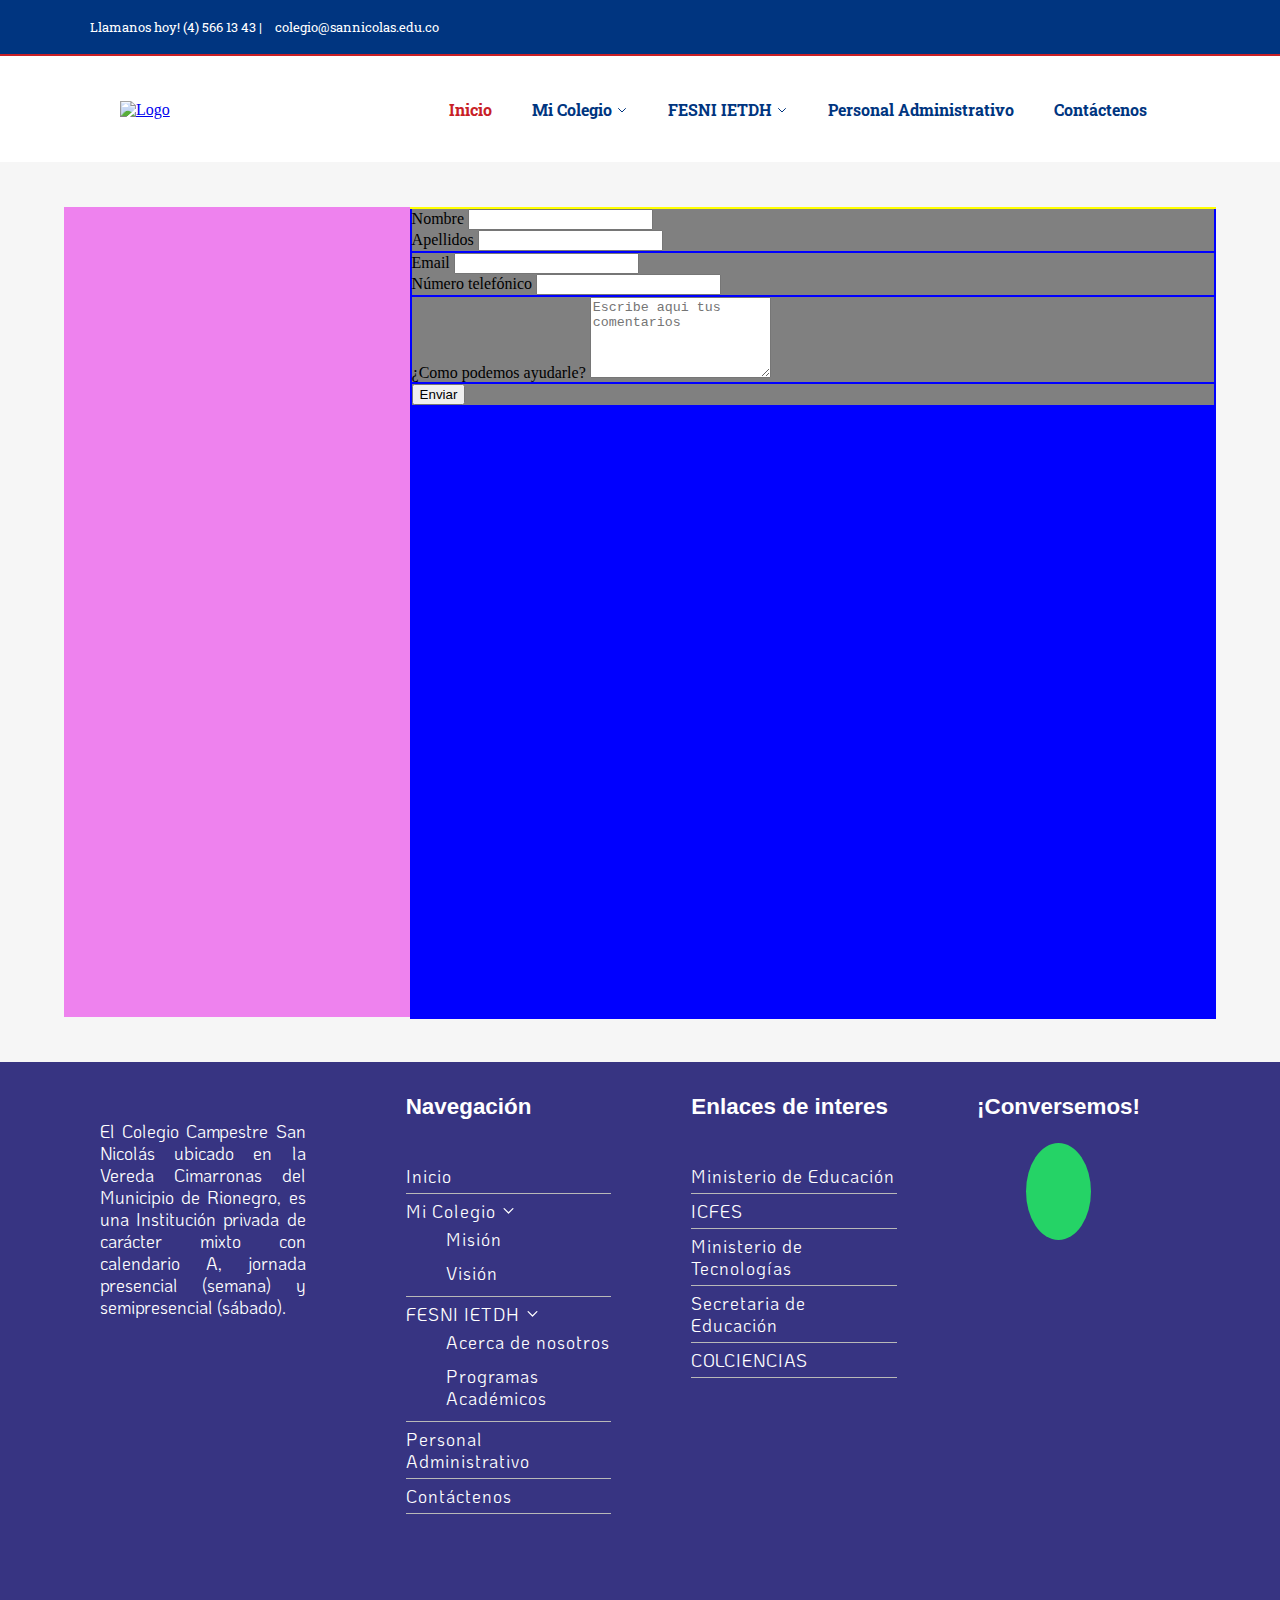
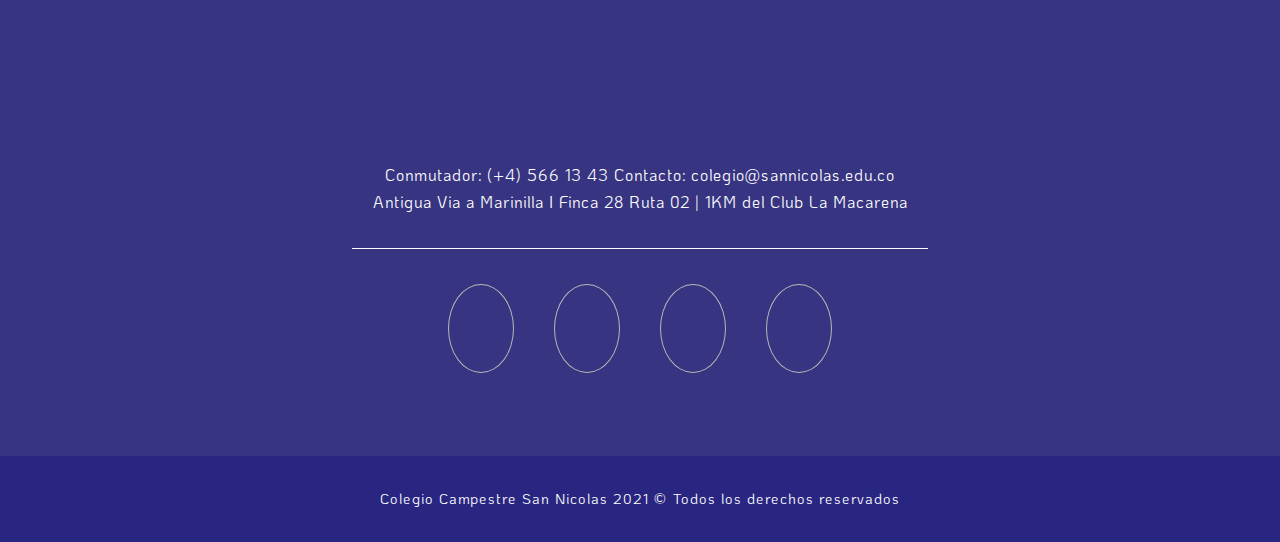
==== contactenos.html @ 9e11dda8 "Contactenos" ====
<!DOCTYPE html>
<html lang="es">
<head>
    <meta charset="UTF-8">
    <meta http-equiv="X-UA-Compatible" content="IE=edge">
    <meta name="viewport" content="width=device-width, initial-scale=1.0">
    <title>Colegio Campestre San Nicolás</title>
    <script src="https://kit.fontawesome.com/d7d2092f75.js" crossorigin="anonymous"></script>
    <link rel="stylesheet" href="CSS/header.css">
    <link rel="stylesheet" href="CSS/main-contactenos.css">
    <link rel="stylesheet" href="CSS/footer.css">
</head>
<body>
    
    <header class="Horizontal">
       <div class="container">
           <div class="row-1">
                <p><i class="fas fa-phone-alt"></i>Llamanos hoy!  (4) 566 13 43 | <i class="far fa-envelope"></i> colegio@sannicolas.edu.co</p>
                <ul>
                    <li><a href="https://www.facebook.com/institucionsannicolas/" target="_blank" class="facebook"><i class="fab fa-facebook-f"></i></a></li>
                    <li><a href="https://twitter.com/Fesni1" target="_blank" class="twitter"><i class="fab fa-twitter"></i></a></li>
                    <li><a href="https://www.instagram.com/institucionsannicolas/?hl=es" target="_blank" class="instagram"><i class="fab fa-instagram"></i></a></li>
                    <li><a href="https://www.youtube.com/channel/UCjdk885APDBsh_NfohokQCQ" target="_blank" class="youtube"><i class="fab fa-youtube"></i></a></li>
                </ul>
           </div>


            <div class="row-2">
                 <div class="logo">
                   <a href="index.html"><img src="img/Logo.png" alt="Logo"></a>
                 </div>
                    <nav>
                        <ul>
                            <li><a href="index.html">Inicio</a></li>

                            <li><a href="#">Mi Colegio <svg xmlns="http://www.w3.org/2000/svg" class="h-6 w-6" fill="none" viewBox="0 0 24 24" stroke="currentColor">
                                <path stroke-linecap="round" stroke-linejoin="round" stroke-width="2" d="M19 9l-7 7-7-7" />
                              </svg></a>
                              <ul>
                                  <li><a href="mision.html">Misión</a></li>
                                  <li><a href="vision.html">Visión</a></li>
                              </ul>
                            </li>

                            <li><a href="#">FESNI IETDH <svg xmlns="http://www.w3.org/2000/svg" class="h-6 w-6" fill="none" viewBox="0 0 24 24" stroke="currentColor">
                                <path stroke-linecap="round" stroke-linejoin="round" stroke-width="2" d="M19 9l-7 7-7-7" />
                              </svg></a>
                              <ul>
                                <li><a href="">Acerca de nosotros</a></li>
                                <li><a href="">Programas Académicos</a></li>
                            </ul>
                            </li>

                            <li><a href="gobierno escolar.html">Personal Administrativo</a></li>

                            <li><a href="contactenos.html">Contáctenos</a></li>
                        </ul>
    
                    </nav>
            </div>

        </div>
        
    </header>

    <header class="Responsive">
        <div class="row1">
           <p>Llamanos hoy! (4) 566 13 43 | colegio@sannicolas.edu.co</p>
        </div>
        <div class="row2">
            <span class="nav-bar" id="btnMenu"> <i class=" fas fa-bars"></i></span>
            <div class="logo">
                <a href="index.html"><img src="img/Logo.png" alt="Logo"></a>
            </div>

        </div>
        <nav>
          <ul class="menu" id="menu">
              <li><a href="index.html" class="menu__link"> <b>Inicio</b></a></li>
              <li>
                  <a href="#" class="menu__link submenu-btn"><b>Mi Colegio </b> <i class="fas fa-chevron-down"></i> </a>
                  <ul class="submenu"> 
                    <li><a href="vision.html" class="menu__link">Misión</a></li>
                    <li><a href="" class="menu__link">Visión</a></li>
                  </ul>
                </li>
              <li>
                  <a href="#" class="menu__link submenu-btn"> <b>FESNI IETDH </b><i class="fas fa-chevron-down"></i></a>
                  <ul class="submenu"> 
                    <li><a href="" class="menu__link">Acerca de nosotros</a></li>
                    <li><a href="" class="menu__link">Programas Académicos</a></li>
                  </ul>
                </li>
              <li><a href="gobierno escolar.html" class="menu__link"><b>Personal Administrativo</b> </a></li>
              <li><a href="contactenos.html" class="menu__link"> <b>Contáctenos</b></a></li>

          </ul>
        </nav>
        <script src="menu.js"></script>

    </header>

    <main>
        <div class="container">
            <div class="row">
                <div class="col-1">
                  <img src="img/contactenos.jpg" alt="">
                </div>

                <div class="col-2">
                  <form action="#">
                      <div class="form">
                        <div class="datos-1">
                        <label for="nombre">Nombre</label>
                        <input type="text">
                         </div>

                       <div class="datos-1">
                        <label for="apellidos">Apellidos</label>
                        <input type="text">
                      </div>

                      </div>

                       <div class="form">
                         <div class="datos-1">
                            <label for="email">Email</label>
                            <input type="text">
                           </div>
    
                          <div class="datos-1">
                            <label for="numeroTelefonico">Número telefónico</label>
                            <input type="text">
                           </div>
                       </div>

                          <div class="form">
                            <label for="comentarios">¿Como podemos ayudarle?</label>
                            <textarea id="comentarios" cols="20" rows="5" placeholder="Escribe aqui tus comentarios"></textarea>
                           </div>

                          <div class="form">
                            <button>Enviar</button>
                          </div>
                    </form>
               </div>

            </div>

        </div>
    </main>

 
    <footer>
        <div class="container">
            <div class="row-1">
                <div class="enlaces">
                    <div class="col-1">
                      <img src="img/Logo.png" alt="">
                      <div class="parrafo">
                          <p>El Colegio Campestre San Nicolás ubicado en la Vereda Cimarronas del Municipio de Rionegro, es una Institución privada de carácter mixto con calendario A, jornada presencial (semana) y semipresencial (sábado).</p>

                      </div>
                    </div>
                    <div class="col-2">
                        <h3>Navegación</h3>
                        <ul>
                            <li><a href="index.html">Inicio</a></li>
                            <li><a href="#">Mi Colegio <svg xmlns="http://www.w3.org/2000/svg" class="h-6 w-6" fill="none" viewBox="0 0 24 24" stroke="currentColor">
                                <path stroke-linecap="round" stroke-linejoin="round" stroke-width="2" d="M19 9l-7 7-7-7" />
                              </svg></a>
                              <ul>
                                  <li><a href="mision.html">Misión</a></li>
                                  <li><a href="vision.html">Visión</a></li>
                              </ul>
                            </li>
        
                            <li><a href="#">FESNI IETDH <svg xmlns="http://www.w3.org/2000/svg" class="h-6 w-6" fill="none" viewBox="0 0 24 24" stroke="currentColor">
                                <path stroke-linecap="round" stroke-linejoin="round" stroke-width="2" d="M19 9l-7 7-7-7" />
                              </svg></a>
                              <ul>
                                <li><a href="">Acerca de nosotros</a></li>
                                <li><a href="">Programas Académicos</a></li>
                            </ul>
                            </li>
        
                            <li><a href="gobierno escolar.html">Personal Administrativo</a></li>
        
                            <li><a href="contactenos.html">Contáctenos</a></li>
                        </ul>
                    </div>
        
                    <div class="col-3">
                        <h3>Enlaces de interes</h3>
                        <ul>
                            <li><a href="https://www.mineducacion.gov.co/portal/" target="_blank">Ministerio de Educación</a></li>
                            <li><a href="https://www.icfes.gov.co/" target="_blank">ICFES</a></li>
                            <li><a href="https://www.mintic.gov.co/" target="_blank">Ministerio de Tecnologías</a></li>
                            <li><a href="http://www.seeduca.gov.co/" target="_blank">Secretaria de Educación</a></li>
                            <li><a href="https://minciencias.gov.co/" target="_blank">COLCIENCIAS</li><a></li>
        
                        </ul>
                    </div>
                    
                    <div class="col-4">
                        <h3>¡Conversemos!</h3>
                        <a href="https://api.whatsapp.com/send/?phone=573205507236&text=Hola%2C+me+gustar%C3%ADa+ponerme+en+contacto+con+ustedes&app_absent=0" target="_blank">
                            <div class="icono">
                                <i class="fab fa-whatsapp"></i>
                            </div>
                        </a>
                    </div>
                </div>
                <div class="direccion">
                    <p>Conmutador: (+4) 566 13 43 Contacto: colegio@sannicolas.edu.co</p>
                    <p>Antigua Via a Marinilla I Finca 28 Ruta 02 | 1KM del Club La Macarena</p>
                    <div class="linea"></div>
                    <div class="iconos">
                        <div class="icono">
                            <a href="https://www.facebook.com/institucionsannicolas/" target="_blank" class="facebook"><i class="fab fa-facebook-f"></i></a>
                        </div>
                        <div class="icono">
                            <a href="https://twitter.com/Fesni1" target="_blank" class="twitter"><i class="fab fa-twitter"></i></a>
                        </div>
                        <div class="icono">
                            <a href="https://www.instagram.com/institucionsannicolas/?hl=es" target="_blank" class="instagram"><i class="fab fa-instagram"></i></a>
                        </div>
                        <div class="icono">
                            <a href="https://www.youtube.com/channel/UCjdk885APDBsh_NfohokQCQ" target="_blank" class="youtube"><i class="fab fa-youtube"></i></a>
                        </div>
                    </div>
                </div>
            </div>

            <div class="row-2">
              <p>Colegio Campestre San Nicolas 2021 © Todos los derechos reservados</p>
            </div>
        </div>
    </footer>
---- CSS/header.css ----
@import url('https://fonts.googleapis.com/css2?family=Roboto+Slab:wght@300&display=swap');

/* Inicio menu horizontal*/

body,header{
    margin: 0px;
    padding: 0px;
}


header .container{
    width: 100%;
    height: 18vh;
}

header .container .row-1{
    width: 100%;
    height: 6vh;
    background-color: rgb(0, 53, 128);
    display: flex;
    align-items: center;
    justify-content: space-between;
}

header .container .row-1 p i {
   color: rgb(200, 32, 38);
   margin: 0px 5px;
   font-weight: 700;
}

header .container .row-1 p{
    margin-left: 80px;
    color: #fff;
    font-family: 'Roboto Slab', serif;
    font-size: 0.8rem;
}

header .container .row-1 ul{
    width: 20%;
    height: 100%;
    display: flex;
    justify-content: center;
    align-items: center;
    list-style: none;
    padding-left: 0px;
}

header .container .row-1 ul li{
    padding: 10px;
    transition: .2s;
}

header .container .row-1 ul li:hover{
    transform: translateY(-3px) scale(1.05);
}

header .container .row-1 ul li a{
    color: #fff;
    font-size: 1.2rem;
}

header .container .row-1 ul li .facebook:hover{
    color: #0071bc;
}

header .container .row-1 ul li .twitter:hover{
     color: #00acee;
 }

 header .container .row-1 ul li .instagram:hover{
     color: #FCAF45;
 }

 header .container .row-1 ul li .youtube:hover{
     color: #c4302b;
 }

header .container .row-2{
    width: 100%;
    height: 12vh;
    display: flex;
    background-color: #FFF;
    border-top: 2px solid rgb(200, 32, 38);
}

header .container .row-2 .logo{
    width: 12%;
    height: 100%;
    display: flex;
    align-items: center;
    margin-left: 120px;
}

header .container .row-2 .logo a{
   text-align: center;
}

header .container .row-2 img{
   width: 80%;
}

header .container .row-2 nav{
    width: 83%;
    height: 100%;
    display: flex;
    justify-content: center;
    align-items: center;
}

header .container .row-2 nav ul{
    padding: 0px;
    margin-left: 50px;  
}


header .container .row-2 nav ul li{
   float: left;
   list-style: none;
   position: relative;
}

header .container .row-2 nav > ul > li:nth-child(1) a{
  color: rgb(200, 32, 38);
}

header .container .row-2 nav ul li a{
    display: block;
    text-decoration: none;
    font-family: 'Roboto Slab', serif;
    color: rgb(0, 53, 128);
    font-weight: 700;
    line-height: 8vh;
    padding: 0px 20px;
    transition: all 0.3s;
}


header .container .row-2 nav  ul li a:hover{
    color: rgb(200, 32, 38);
}

header .container .row-2 nav ul li a svg{
   width: 12px;
   height: 12px;
}

header .container .row-2 nav ul li ul{
    display: none;
    position: absolute;
    background-color: rgb(0, 53, 128);
}

header .container .row-2 nav ul li ul li{
  width: 100%;
}


header .container .row-2 nav ul li:hover ul{
   display: block;
   border-top: 2px solid rgb(200, 32, 38);
}

header .container .row-2 nav ul li ul li a{
    padding: 0.9rem 2rem;
    line-height: unset;
    white-space: nowrap;
    color: rgb(216, 206, 206);
}

@media(max-width: 1920px){
    .Responsive{
        display: none;
    }
}

/* Fin menu horizontal*/


/* Iinicio menu responsive */

@media(max-width: 768px){
    .Horizontal{
        display: none;
    }

    .Responsive {
        display: block;
    }

    .Responsive .row1 {
        width: 100%;
        height: 5vh;
        display: flex;
        justify-content: center;
        align-items: center;
        background-color: rgb(0, 53, 128);
    }

    .Responsive .row1 p {
        color: #fff;
        font-family: 'Roboto Slab', serif;
        font-size: 0.9rem;
    }

    .Responsive .row2 {
        width: 100%;
        height: 15vh;
        display: flex;
        justify-content: space-between;
        align-items: center;
        background-color: #FFF;
    }

    .Responsive .row2 .nav-bar{
      font-size: 1.8em;
      margin-left: 20px;
      cursor: pointer;
     }

    .Responsive .row2 .logo{
        width: 20%;
        height: 100%;
        display: flex;
        justify-content: center;
        align-items: center;
        margin-right: 10px;
     }

    .Responsive .row2 .logo img {
       width: 90%;
    }

    .menu, .submenu{
        list-style: none;
        padding: 0px;
        margin: 0px;
    }

    .menu{
        background: rgba(0, 53, 128,0.9);
        width: 100%;
        margin-left: -100%;
        transition: all 0.5s;
        position: absolute;
        z-index: 100;
    }

    .menu > li >.menu__link{
        letter-spacing: 1px;
    }

    .menu__link{
        display: block;
        padding: 10px;
        color: #fff;
        text-decoration: none;
        font-size: 1.2em;
        font-family: 'Roboto Slab', serif;
    }

    .submenu .menu__link{
        padding-left: 50px;
    }

    .mostrar{
        margin-left: 0;
    }

}

@media(max-width: 480px){
    .Responsive .row2 .logo{
        width: 32%;
     }

}

/* Fin menu responsive */
---- CSS/main-contactenos.css ----
body,main{
    margin: 0px;
    padding: 0px;
}

main .container{
    width: 100%;
    height: 100vh;
    display: flex;
    justify-content: center;
    align-items: center;
    background-color: rgba(245, 245, 245, 0.9);
}

main .container .row{
    width: 90%;
    height: 90%;
    background-color: violet;
    display: flex;
    align-items: center;
}

main .container .row .col-1{
    width: 30%;
    height: 100%;
    display: flex;
    justify-content: center;
    align-items: center;
}

main .container .row .col-1 img{
    width: 100%;
    border-radius: 10px;
}

main .container .row .col-2{
    width: 70%;
    height: 100%;
    background-color: yellow;
}

main .container .row .col-2 form{
    width: 100%;
    height: 100%;
    background-color: blue;
}

main .container .row .col-2 form .form{
    background-color: grey;
    margin: 2px;
  }
---- CSS/footer.css ----
@import url('https://fonts.googleapis.com/css2?family=KoHo&display=swap');
footer{
    margin: 0px;
    padding: 0px;
}

footer .container{
    width: 100%;
    height: 120vh;
    display: flex;
    flex-direction: column;
}

footer .container .row-1{
    width: 100%;
    height: 92%;
    display: flex;
    flex-direction: column;
    justify-content: center;
    align-items: center;
    background-color: rgb(55,52,130);
}

footer .container .row-1 .enlaces{
   width: 100%;
   height: 70%;
   display: flex;
   flex-direction:row;
}

footer .container .row-1 .enlaces .col-1{
   width: 40%;
   height: 70%;
   display: flex;
   flex-direction: column;
   align-items: center;
   margin: 30px 60px 30px 100px;
 }

 footer .container .row-1 .enlaces img{
     width: 80%;
     margin: 0 auto;
  }

  footer .container .row-1 .enlaces p{
    width: 100%;
    font-family: 'KoHo', sans-serif;
    color: #fff;
    font-size: 1.1rem;
    text-align: justify;
  }

  footer .container .row-1 .enlaces .col-2{
      width: 40%;
      height: 100%;
      display: flex;
      flex-direction: column;
      align-items: left;
      margin: 0px 40px;
    }

  footer .container .row-1 .enlaces .col-2 h3{
      color: #fff;
      font-family: 'Montserrat', sans-serif;
      font-size: 1.4rem;
   }

   footer .container .row-1 .enlaces .col-2 > ul{
       width: 100%;
       box-sizing: border-box;
       padding-left: 0px;
   }

   footer .container .row-1 .enlaces .col-2 ul li{
       list-style: none;
       padding: 6px 0px;
   }



   footer .container .row-1 .enlaces .col-2 > ul> li{
     border-bottom: 0.1rem solid rgb(184, 184, 184);
     text-align: left;
   }


   footer .container .row-1 .enlaces .col-2 ul li a{
    text-decoration: none;
    font-family: 'KoHo', sans-serif;
    color: #fff;
    font-size: 1.1rem;
    letter-spacing: 1px;
    text-align: left;
   }


   footer .container .row-1 .enlaces .col-2 ul li a svg{
       width: 15px;
    }


    footer .container .row-1 .enlaces .col-3{
        width: 40%;
        display: flex;
        flex-direction: column;
        align-items: left;
        margin: 0px 40px;
     }

     footer .container .row-1 .enlaces .col-3 h3{
        color: #fff;
        font-family: 'Montserrat', sans-serif;
        font-size: 1.4rem;
     }

     footer .container .row-1 .enlaces .col-3 ul{
        box-sizing: border-box;
        width: 100%;
        padding-left: 0px;
     }

     footer .container .row-1 .enlaces .col-3 ul li{
        list-style: none;
        border-bottom: 0.1rem solid rgb(184, 184, 184);
        padding: 6px 0px;
     }

     footer .container .row-1 .enlaces .col-3 ul li a{
        text-decoration: none;
        font-family: 'KoHo', sans-serif;
        color: #fff;
        font-size: 1.1rem;
        letter-spacing: 1px;
        text-align: left;
     }

     footer .container .row-1 .enlaces .col-4{
       width: 15%;
       margin: 0px 140px 0px 40px;
     }

     footer .container .row-1 .enlaces .col-4 h3{
        color: #fff;
        font-family: 'Montserrat', sans-serif;
        font-size: 1.4rem;
      }

      footer .container .row-1 .enlaces .col-4 a{
        background-color: #fff;
        text-decoration: none;
      }

      footer .container .row-1 .enlaces .col-4 a .icono{
          background-color: #25D366;
          width: 40%;
          height: 14%;
          border-radius: 100%;
          margin: auto;
          display: flex;
          justify-content: center;
          align-items: center;
      }

      footer .container .row-1 .enlaces .col-4 a .icono i{
        font-size: 2.5rem;
        color: #fff;
      }

      
     footer .container .row-1 .direccion{
         width: 100%;
         height:30%;
         display: flex;
         flex-direction: column;
         align-items: center;
         margin-top: -20px;
     }


     footer .container .row-1 .direccion p{
        font-family: 'KoHo', sans-serif;
        color: #fff;
        font-size: 1rem;
        letter-spacing: 1px;
    }

    footer .container .row-1 .direccion p:nth-child(2){
        margin-top: -10px;
    }

    footer .container .row-1 .direccion .linea{
        border-bottom: 1px solid #fff;
        width: 45%;
        margin: 20px 0px; 
    }

    footer .container .row-1 .direccion .iconos{
      width: 50%;
      height: 40%;
      display: flex;
      justify-content: center;
      align-items: center;
    }


    footer .container .row-1 .direccion .iconos .icono{
       width: 10%;
       height: 73%;
       margin: 20px;
       background-color: transparent;
       border: 1px solid rgb(184, 184, 184);
       border-radius: 100%;
       display: flex;
       justify-content: center;
       align-items: center;
       transition: all 0.3s;
      }

      footer .container .row-1 .direccion .iconos .icono:nth-child(1):hover{
        background-color: #0071bc;
        border: 1px solid #0071bc;;
       }

       footer .container .row-1 .direccion .iconos .icono:nth-child(2):hover{
        background-color: #00acee;
        border: 1px solid #00acee;
       }

       footer .container .row-1 .direccion .iconos .icono:nth-child(3):hover{
        background-color: #FCAF45;
        border: 1px solid #FCAF45;
       }

       footer .container .row-1 .direccion .iconos .icono:nth-child(4):hover{
        background-color: #c4302b;
        border: 1px solid #c4302b;
       }

      
    footer .container .row-1 .direccion .iconos .icono a{
        text-decoration: none;
       }

    footer .container .row-1 .direccion .iconos .icono a i{
      color: #fff;
      font-size: 2rem;
     }

     footer .container .row-2 {
         width: 100%;
         height: 8%;
         display: flex;
         align-items: center;
         justify-content: center;
         background-color: rgb(41,38,129);
    }

       footer .container .row-2 p {
        font-family: 'KoHo', sans-serif;
        color: #fff;
        font-size: 0.9rem;
        letter-spacing: 1px;
      }


      @media(max-width: 768px){
        footer .container{
          height: 150vh;
      }

      footer .container .row-1 .enlaces .col-1{
        margin: 30px 10px 30px 40px;
      }

      footer .container .row-1 .enlaces .col-2{
        margin: 0px 30px;
      }

      footer .container .row-1 .enlaces .col-3{
        margin: 0px 30px;
      }

      footer .container .row-1 .enlaces .col-4{
        width: 27%;
        margin: 0px 80px 0px 20px;
      }

      footer .container .row-1 .enlaces .col-4 a .icono{
        height: 12%;
    }

    footer .container .row-1 .direccion .iconos .icono{
      width: 20%;
      height: 60%;
     }

    }

    @media(max-width: 480px){
      footer .container{
        height: 320vh;
    }
    
    footer .container .row-1{
     height: 95%;
    }
    
    footer .container .row-1 .enlaces{
       flex-direction:column;
       align-items: center;
       height: 80%;
    }

    footer .container .row-1 .enlaces .col-1{
      width: 60%;
      height: 60%;
      margin: 0px;
      margin-top: 30px;
    }
    footer .container .row-1 .enlaces img{
      width: 70%;
   }

    footer .container .row-1 .enlaces .col-2{
      width: 80%;
      height: 75%;
      margin: 0px;
      margin-bottom: 20px;
      margin-top: -20px;
    }

    footer .container .row-1 .enlaces .col-3{
      width: 80%;
      height: 50%;
      margin: 0px;
      margin-bottom: 20px;
    }

    footer .container .row-1 .enlaces .col-4{
      width: 80%;
      height: 40%;
      margin: 0px;
    }

    footer .container .row-1 .enlaces .col-4 h3{
     text-align: center;
    }


    footer .container .row-1 .enlaces .col-4 a .icono{
      width: 18%;
      height: 30%;
    }

    footer .container .row-1 .direccion{
      width: 80%;
      height: 20%;
      justify-content: center;
      margin-top: -30px;
   }

   footer .container .row-1 .direccion p{
    text-align: center;
  }

  footer .container .row-1 .direccion .iconos{
    width: 80%;
  }

  footer .container .row-1 .direccion .iconos .icono{
     width: 70%;
     height: 45%;
     margin: 10px;
    }

    footer .container .row-2{
      height: 5%;
     }

     footer .container .row-2 p{
      text-align: center;
     }
}
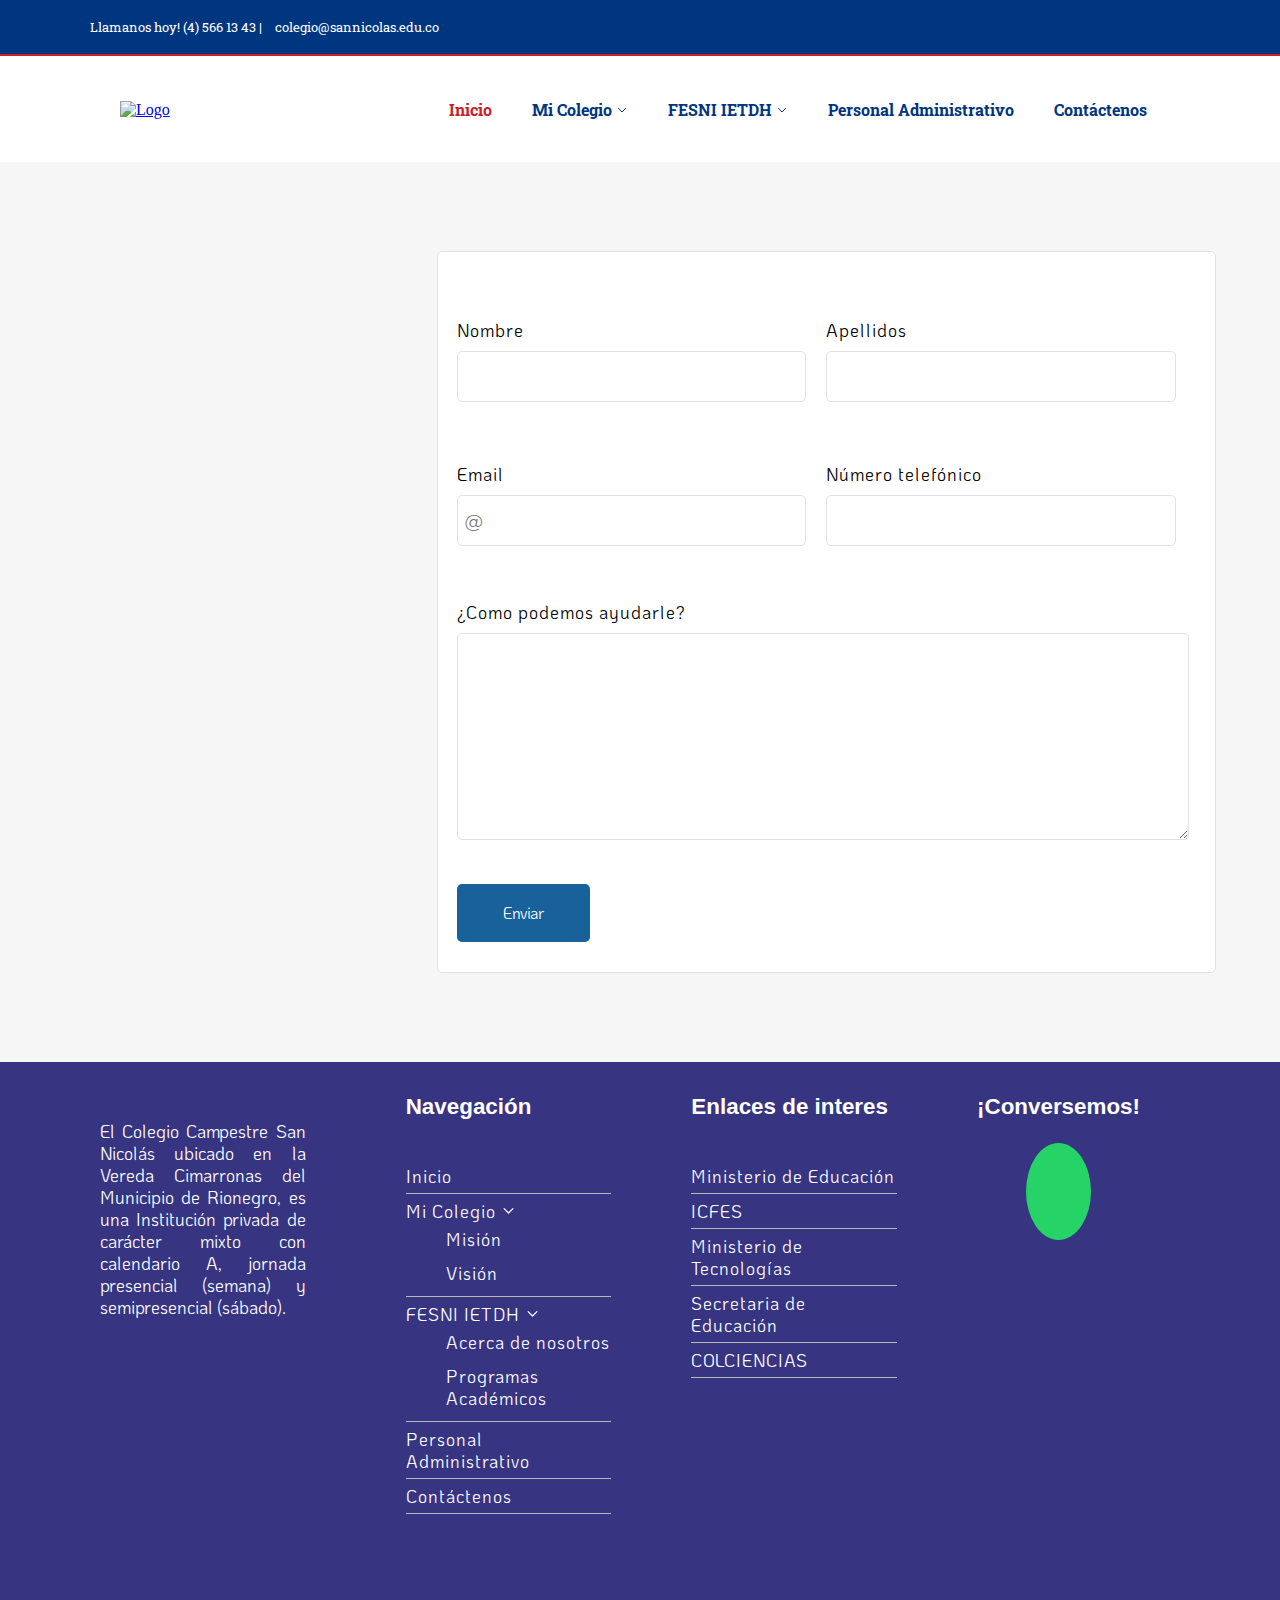
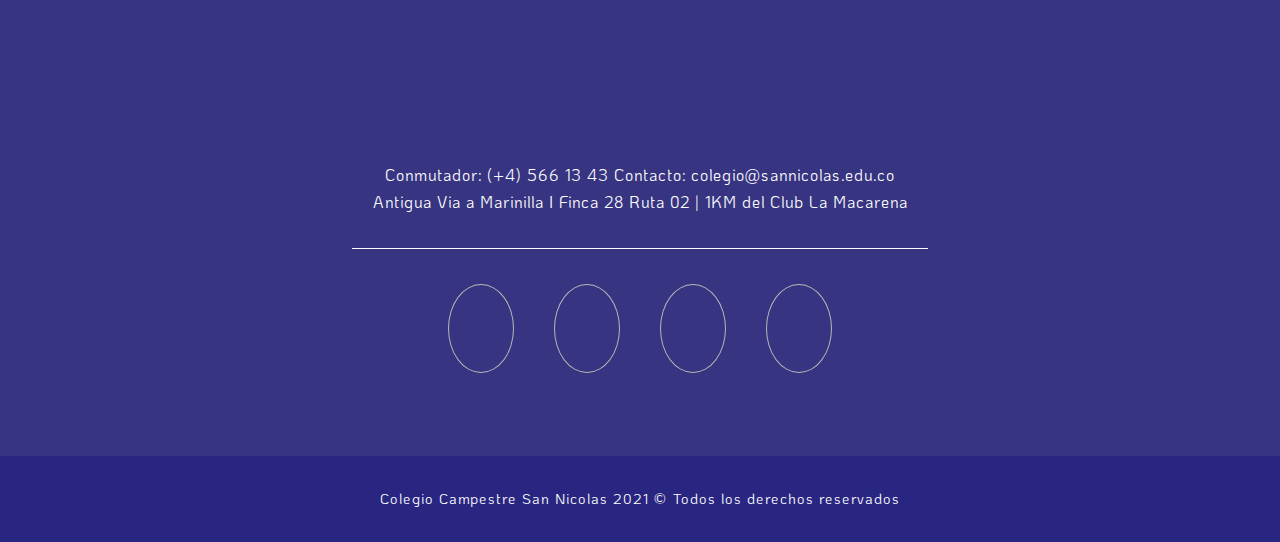
==== commit dc1b61cd: "Formulario" ====
--- a/contactenos.html
+++ b/contactenos.html
@@ -125,18 +125,18 @@
                        <div class="form">
                          <div class="datos-1">
                             <label for="email">Email</label>
-                            <input type="text">
+                            <input type="email" placeholder="@">
                            </div>
     
                           <div class="datos-1">
                             <label for="numeroTelefonico">Número telefónico</label>
-                            <input type="text">
+                            <input type="number" placeholder="">
                            </div>
                        </div>
 
                           <div class="form">
                             <label for="comentarios">¿Como podemos ayudarle?</label>
-                            <textarea id="comentarios" cols="20" rows="5" placeholder="Escribe aqui tus comentarios"></textarea>
+                            <textarea id="comentarios" cols="20" rows="5"></textarea>
                            </div>
 
                           <div class="form">
--- a/CSS/main-contactenos.css
+++ b/CSS/main-contactenos.css
@@ -1,3 +1,5 @@
+@import url('https://fonts.googleapis.com/css2?family=KoHo:wght@300&display=swap');
+
 body,main{
     margin: 0px;
     padding: 0px;
@@ -14,8 +16,7 @@
 
 main .container .row{
     width: 90%;
-    height: 90%;
-    background-color: violet;
+    height: 80%;
     display: flex;
     align-items: center;
 }
@@ -36,20 +37,191 @@
 main .container .row .col-2{
     width: 70%;
     height: 100%;
-    background-color: yellow;
+    background-color: #fff;
+    display: flex;
+    margin-left: 40px;
+    border: 1px solid rgb(226, 226, 226);
+    border-radius: 5px;
 }
 
 main .container .row .col-2 form{
     width: 100%;
     height: 100%;
-    background-color: blue;
+    display: flex;
+    flex-direction: column;
+    justify-content: center;
+    align-items: center;
+   
 }
 
 main .container .row .col-2 form .form{
-    background-color: grey;
-    margin: 2px;
-  }
-
-
-
-
+    width: 95%;
+    height: 20%;
+    display: flex;
+    justify-content: center;
+  }
+
+  main .container .row .col-2 form .form .datos-1{
+      width: 100%;
+      display: flex;
+      justify-content: center;
+      flex-direction: column;
+      box-sizing: border-box;
+      padding: 0px 20px 0px 0px;
+  }
+
+  main .container .row .col-2 form .form .datos-1 label{
+    font-family: 'KoHo', sans-serif;
+    font-size: 1.1rem;
+    letter-spacing: 1px;
+ }
+
+  main .container .row .col-2 form .form .datos-1 input{
+    padding: 12px 7px;
+    border-radius: 5px;
+    color: #7c7c7c;
+    font-family: 'KoHo', sans-serif;
+    font-size: 1.2rem;
+    letter-spacing: 1px;
+    border: 1px solid rgb(226, 226, 226);
+    margin-top: 10px;
+    transition: all 0.5s;
+ }
+
+ main .container .row .col-2 form .form .datos-1 input:hover{
+    border: 1px solid rgb(24,97,154);
+ }
+
+ main .container .row .col-2 form .form:nth-child(3){
+    flex-direction: column;
+    height: 40%;
+  }
+
+  main .container .row .col-2 form .form:nth-child(3) label{
+    font-family: 'KoHo', sans-serif;
+    font-size: 1.1rem;
+    letter-spacing: 1px;
+  }
+
+  main .container .row .col-2 form .form:nth-child(3) textarea{
+    width: 88%;
+    padding: 40px;
+    margin-top: 10px;
+    border: 1px solid rgb(226, 226, 226);
+    border-radius: 5px;
+    color: #7c7c7c;
+    font-family: 'KoHo', sans-serif;
+    font-size: 1.2rem;
+    transition: all 0.5s;
+  }
+
+  main .container .row .col-2 form .form:nth-child(3) textarea:hover{
+    border: 1px solid rgb(24,97,154);
+  }
+
+  main .container .row .col-2 form .form:nth-child(4){
+   height: 10%;
+   justify-content: left;
+  }
+
+  main .container .row .col-2 form .form:nth-child(4) button{
+    width: 18%;
+    height: 80%;
+    margin-top: 20px;
+    border-radius: 5px;
+    background-color: rgb(24,97,154);
+    color:#fff;
+    font-family: 'KoHo', sans-serif;
+    font-size: 1rem;
+    cursor: pointer;
+    border: none;
+    transition: all 0.3s;
+   }
+
+   main .container .row .col-2 form .form:nth-child(4) button:hover{
+    background-color: rgba(24,97,154,0.9);
+   }
+
+
+   @media(max-width: 768px){
+    main .container{
+        height: 220vh;
+    }
+
+    main .container .row{
+        width: 90%;
+        height: 100%;
+        flex-direction: column;
+        justify-content: center;
+    }
+
+    main .container .row .col-1{
+        width: 90%;
+        height: 45%;
+        margin-bottom: 10px;
+    }
+    
+    main .container .row .col-1 img{
+        width: 55%;
+    }
+
+    main .container .row .col-2{
+        width: 90%;
+        height: 50%;
+        margin-left: 0px;
+    }
+    
+   }
+
+   @media(max-width: 480px){
+
+    main .container{
+        height: 250vh;
+    }
+
+    main .container .row{
+        height: 95%;
+    }
+
+
+    main .container .row .col-1{
+        height: 40%;
+    }
+
+    main .container .row .col-1 img{
+        width: 90%;
+    }
+
+    main .container .row .col-2{
+        height: 60%;
+    }
+
+
+    main .container .row .col-2 form .form{
+        flex-direction: column;
+        height: 30%;
+      }
+
+      main .container .row .col-2 form .form .datos-1{
+        padding: 20px 0px 0px 0px;
+    }
+
+    main .container .row .col-2 form .form:nth-child(3) textarea{
+        width: 78%;
+      }
+
+      main .container .row .col-2 form .form:nth-child(4) button{
+        margin-top: 0px;
+       }
+
+   }
+ 
+
+
+
+
+
+
+
+
+
